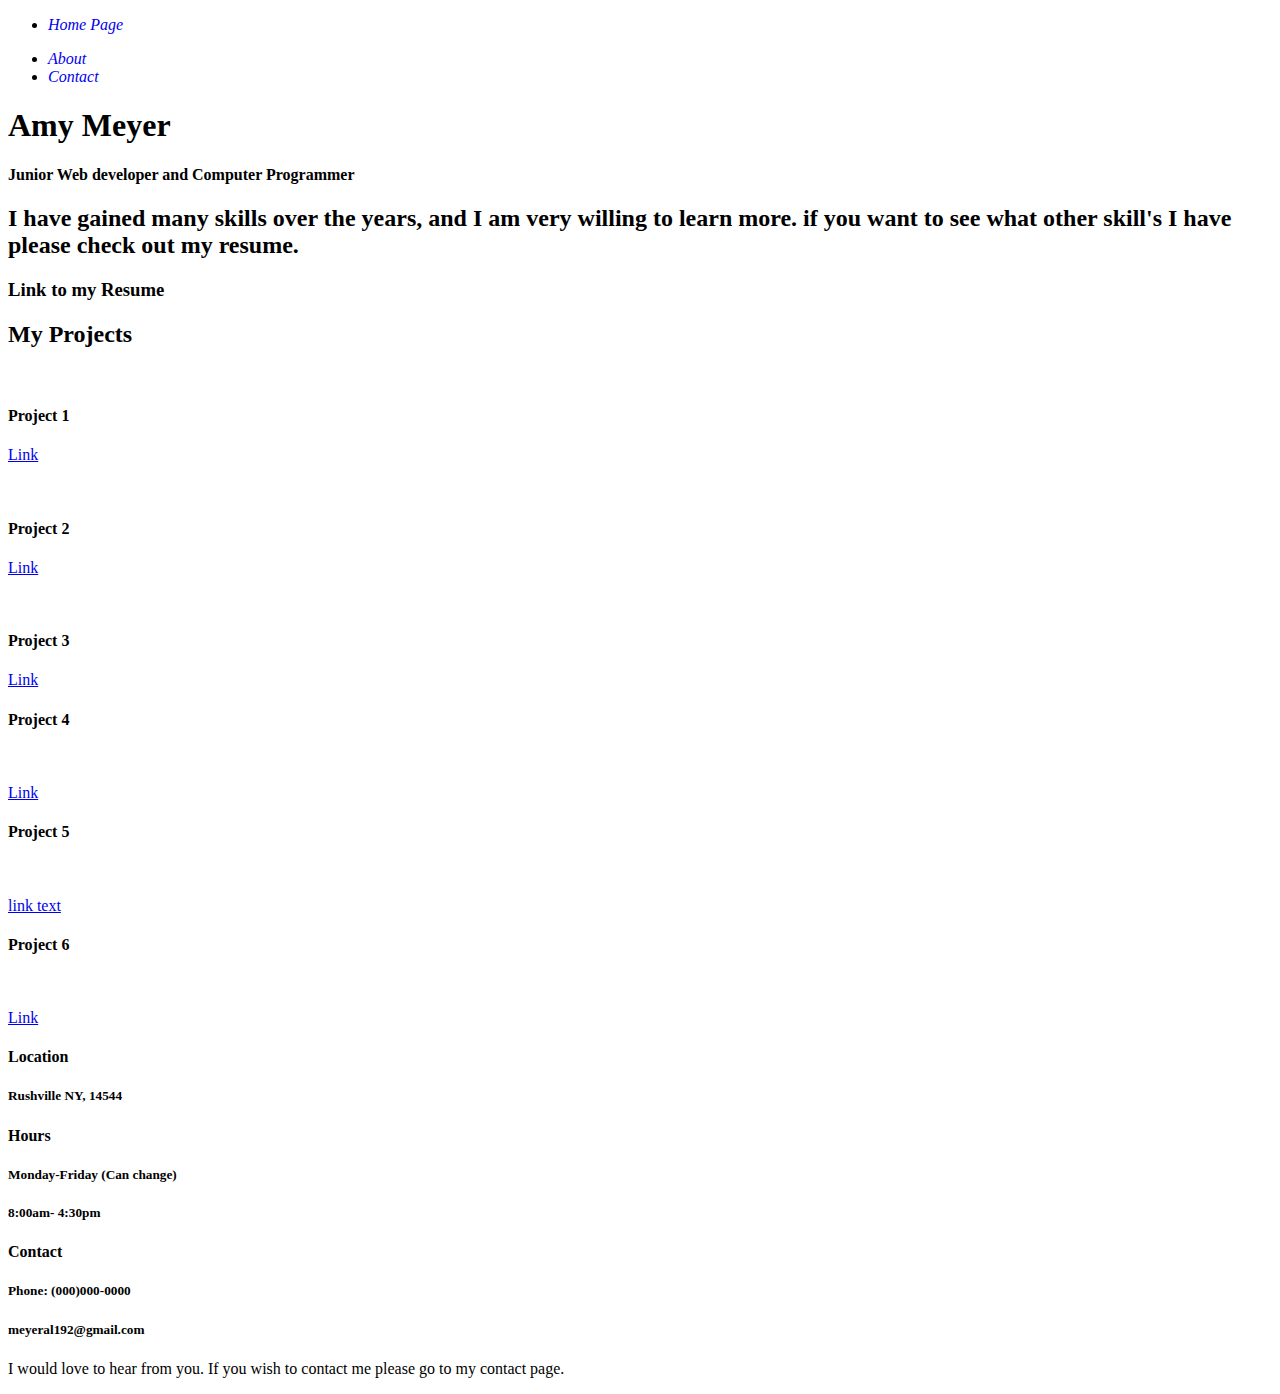
==== index.html @ f059a652 "Add files via upload" ====
<!DOCTYPE html>
<html lang="en">
<head>
    <meta charset="UTF-8">
    <meta name="viewport" content="width=device-width, initial-scale=1.0">
    <link rel="stylesheet" href="HomePage.css">
    <title>Document</title>
</head>
<body>
    <section>
        <div class="topnav">
        <!--Right Side Nav -->
            <ul class="rightS">
                <li><em><a href="HomePage.html" style="text-decoration:none">Home Page</a></em></li>
            </ul>  
        <!--Left Side Nav -->
            <ul class="leftS">
                <li><em><a href="AboutPage.html" style="text-decoration:none">About </a></em></li>
                <li><em><a href="Contact.html" style="text-decoration:none">Contact</a></em></li>
            </ul>
        </div> 
    </section> 
    <!--First Section-->  
    <section class="Maintext">
        <div class="text1">
            <h1 class="h1T">Amy Meyer</h1>
        </div>
        <div class="text1A">
            <h4 class="h4T">Junior Web developer and Computer Programmer</h4>     
        </div>
            
    </section>  
<!--Second Section-->
    <section class="Container1">
        <div class="text2">
            <h2>I have gained many skills over the years, and I am very willing to learn more. if you want to see what other skill's I have please check out my resume.</h2>
        </div>
        <div class="text2A">
            <h3>Link to my Resume</h3>
        </div>
    </section> 
    
    

 <!--Third Section--> 
<section>
    <div class="Container2">
        <h2>My Projects</h2>
        
    <div class="Container3">
        <div class="text3">
           <img src="Resources\Project1.png" alt="" >
            <h4>Project 1</h4>
           <p><a href="https://github.com/meyeral192/Projects.Repository/tree/main/Pro5">Link</a></p>  
        </div>

        <div class="text3A">
             <img src="Resources\Project2.png" alt="" >
            <h4>Project 2</h4>
            <p><a href="https://github.com/meyeral192/Projects.Repository/tree/main/Project2">Link</a></p>  
        </div>

        <div class="text3B">
             <img src="Resources\Project3.png" alt="" >
            <h4>Project 3</h4>
            <p><a href="https://github.com/meyeral192/Projects.Repository/tree/main/Project5">Link</a></p>  
        </div>
    </div>  
</div>      
</section>

 

 <!--Fourth Section --> 
 <section>
    <div class="Container4">
       
    <div class="Container5">
        <div class="text4">
            <h4>Project 4</h4>
            <img src="Resources\Project4.png" alt="" >
            <p><a href="A">Link</a></p>  
        </div>

        <div class="text4A">
            <h4>Project 5</h4>
            <img src="Resources\Project6.png" alt="" >
            <p><a href="https://github.com/meyeral192/Projects.Repository/tree/main/Project6">link text</a></p>  
        </div>

        <div class="text4B">
            <h4>Project 6</h4>
            <img src="Resources\Project5.png" alt="" >
            <p><a href="A">Link</a></p>  
        </div>
    </div>    
    </div>
    
</section>



<!--Fifth Section-->
<section>
<div class="Container6">
    <div class="Container7">
        <div class="text5">
            <h4>Location</h4>
            <h5>Rushville NY, 14544</h5>
        </div>
        <div class="text5A">
            <h4>Hours</h4>
            <h5>Monday-Friday (Can change)</h5>
            <h5>8:00am- 4:30pm</h5>
        </div>
        <div class="text5B">
            <h4>Contact</h4>
            <h5>Phone: (000)000-0000</h5>
            <h5>meyeral192@gmail.com</h5>
        </div>
    </div>   
</div>
     
</section>


<!-- Footer--> 
<section>
    <div class="textB">
        <p>I would love to hear from you. If you wish to contact me please go to my contact page.</p>
    </div>
</section>

</body>
</html>
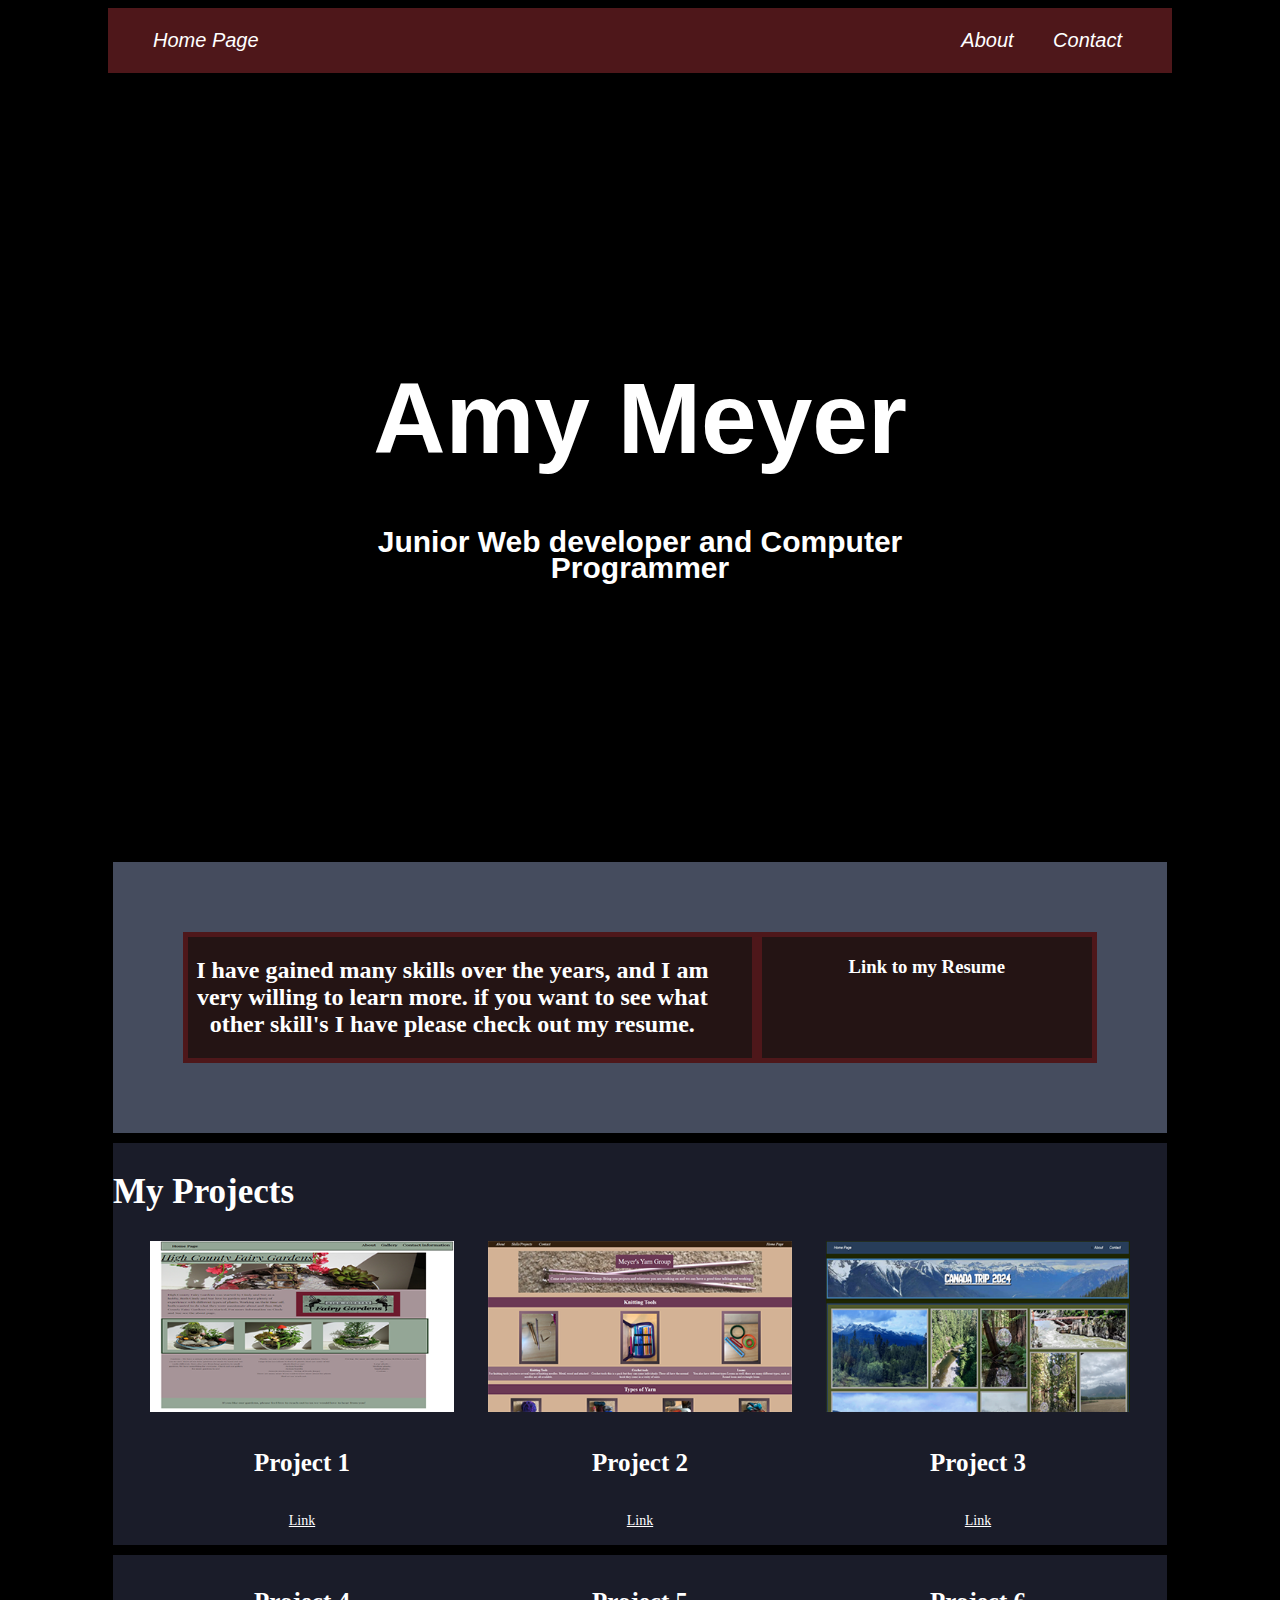
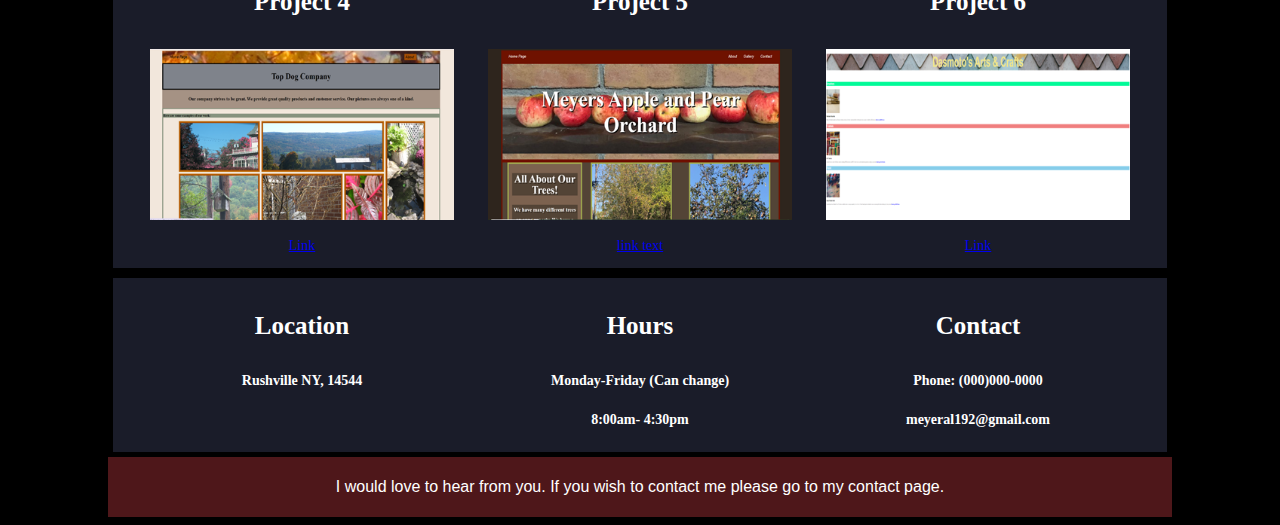
==== commit 959750ec: "Update index.html" ====
--- a/index.html
+++ b/index.html
@@ -3,7 +3,7 @@
 <head>
     <meta charset="UTF-8">
     <meta name="viewport" content="width=device-width, initial-scale=1.0">
-    <link rel="stylesheet" href="HomePage.css">
+    <link rel="stylesheet" href="index.css">
     <title>Document</title>
 </head>
 <body>
@@ -11,7 +11,7 @@
         <div class="topnav">
         <!--Right Side Nav -->
             <ul class="rightS">
-                <li><em><a href="HomePage.html" style="text-decoration:none">Home Page</a></em></li>
+                <li><em><a href="index.html" style="text-decoration:none">Home Page</a></em></li>
             </ul>  
         <!--Left Side Nav -->
             <ul class="leftS">
@@ -132,4 +132,4 @@
 </section>
 
 </body>
-</html>+</html>
--- a/index.css
+++ b/index.css
@@ -0,0 +1,355 @@
+* body{
+  background-color: #000000; 
+
+}
+/*navBar */
+.topnav {
+    background-color: #4E171A;
+    display: flex;
+    justify-content:space-between;
+    overflow: hidden;
+    padding-right: 20px;
+    margin-bottom: 0px;
+    margin-left: 100px;
+    margin-right: 100px;
+    font-family: "Montserrat", sans-serif;
+    }
+  
+.rightS, .leftS {
+    list-style-type: none;
+    }
+  
+.rightS li, .leftS li {
+    display: inline-block;
+    padding-right: 25px;
+    }
+  
+.rightS li a, .leftS li a {
+    text-decoration: none;
+    display: block;
+    width: 100%;
+    height: 100%;
+    font-size: 20px;
+    color: white;
+    padding: 5px;
+    font-family: "arial","sans-serif";
+    margin: 0;
+    }
+  
+.rightS li a:hover, .leftS li a:hover {
+    background-color: #6D0004;
+  }
+
+  /*Welcome Section */
+.Maintext{
+    color: white;
+    text-align: center;
+    background-image: url("file:///C:/Users/amy/Documents/CODING/Projects/Website/Resources/IMG_5588.jpg");
+    font-family: "arial","sans-serif";
+    border: 5px solid rgb(0, 0, 0);
+    padding: 230px;
+    margin-left: 100px;
+    margin-right: 100px;
+    line-height: 10px;
+    max-width: 100%;
+
+    }
+
+.text1 h1{
+line-height: 65pt;
+font-size: clamp(50px, 8vw, 100px);
+text-shadow: 5px 5px rgb(0, 0, 0);
+}
+
+.text1A h4{
+  line-height: 20pt;
+  font-size: clamp(30px, 2vw, 100px);
+  text-shadow: 4px 4px rgb(0, 0, 0);
+}
+
+
+/*Second Section */ 
+.Container1{
+    margin-left: 100px;
+    margin-right: 100px;
+    background-color: #454C5E;
+    display: flex;
+    padding: 70px;
+    border: 5px solid rgb(0, 0, 0);
+}
+
+.text2{
+  color: white; 
+  width: 80%;
+  text-align: center;
+  padding-right: 35px;
+  background-color: #241414;
+  border: 5px solid #4E171A;
+}
+.text2A{
+    color: white; 
+    width: 50%;
+    text-align: center;
+    background-color: #241414;
+    border: 5px solid #4E171A;
+  }
+
+
+
+  /*Third Section */
+  .Container2{
+    margin-left: 100px;
+    margin-right: 100px;
+    background-color: #1A1C29;
+    color: white; 
+    border: 5px solid #000000;
+  }
+
+  .Container2 h2{
+    font-size: 35px;
+  }
+
+  .Container3{
+    background-color: #1A1C29;
+    margin-left: 20px;
+    margin-right: 20px;
+    color: white; 
+    display: flex;
+    flex-wrap: wrap;
+    text-align: center;
+    
+  }                                   
+
+  .text3{
+    flex: 1 200px;
+  }
+  .text3 h4 {
+    font-size: 25px; 
+  }
+  .text3 a {
+    font-size: 14px; 
+    color: white; 
+  }
+
+
+  .text3A{
+    flex: 1 200px;
+  }
+  .text3A h4 {
+    font-size: 25px; 
+  }
+  .text3A a {
+    font-size: 14px; 
+    color: white; 
+  }
+
+
+  .text3B{
+    flex: 1 200px;
+  }
+  .text3B h4 {
+    font-size: 25px; 
+  }
+
+  .text3B a {
+    font-size: 14px; 
+    color: white; 
+  }
+
+  img{
+    width: 90%;
+    height: auto; 
+  }
+
+  img:hover {
+    transform: scale(1.2); 
+  }
+
+
+    /*Fourth Section */
+    .Container4{
+      margin-left: 100px;
+      margin-right: 100px;
+      background-color: #1A1C29;
+      color: white; 
+      border: 5px solid #000000;
+    }
+  
+    .Container5{
+      background-color: #1A1C29;
+      margin-left: 20px;
+      margin-right: 20px;
+      color: white; 
+      display: flex;
+      flex-wrap: wrap;
+      text-align: center;
+
+    }                                   
+  
+    .text4{
+      flex: 1 200px;
+    }
+    .text4A{
+      flex: 1 200px;
+    }
+    .text4B{
+      flex: 1 200px;
+    }
+  
+  
+    .text4 h4 {
+      font-size: 25px; 
+    }
+  
+    .text4 p {
+      font-size: 14px; 
+    }
+
+    .text4A h4 {
+      font-size: 25px; 
+    }
+  
+    .text4A p {
+      font-size: 14px; 
+    }
+
+    .text4B h4 {
+      font-size: 25px; 
+    }
+  
+    .text4B p {
+      font-size: 14px; 
+    }
+
+
+
+ /*Fifth Section */
+
+    .Container6{
+      margin-left: 100px;
+      margin-right: 100px;
+      background-color: #1A1C29;
+      color: white; 
+      border: 5px solid #000000;      
+      justify-content: center;
+      text-align: center;
+    }
+  
+    .Container7{
+      background-color: #1A1C29;
+      margin-left: 20px;
+      margin-right: 20px;
+      color: white; 
+      text-align: center;
+      display: flex;
+      flex-wrap: wrap;
+    }      
+
+    .text5{
+      flex: 1 200px;
+
+    }
+    .text5A{
+      flex: 1 200px;
+
+    }
+    .text5B{
+      flex: 1 200px;
+
+    }
+
+    .text5 h4 {
+      flex: 1 200px;
+      font-size: 25px; 
+    }
+  
+    .text5 h5 {
+      font-size: 14px; 
+    }
+
+    .text5A h4 {
+      flex: 1 200px;
+      font-size: 25px; 
+    }
+  
+    .text5A h5 {
+      font-size: 14px; 
+    }
+
+    .text5B h4 {
+      flex: 1 200px;
+      font-size: 25px; 
+    }
+  
+    .text5B h5 {
+      font-size: 14px; 
+    }
+
+
+ /*Footer */
+    .textB{
+      color: white;
+      background-color: #4E171A;
+      text-align: center;
+      font-family: "arial","sans-serif";
+      font-size: 16px;
+      padding: 5px;
+      margin-left: 100px;
+      margin-right: 100px;
+    }
+    
+
+
+    /* Small devices (portrait tablets and large phones, 600px and up) */
+  @media only screen and (max-width: 410px) {
+    .topnav {
+      display: flex;
+      overflow: hidden;
+      padding-right: 20px;
+      margin-bottom: 0px;
+      margin-left: 5px;
+      margin-right: 5px;
+      }
+
+
+    .Maintext{
+      border: 5px solid rgb(0, 0, 0);
+      padding: 45px;
+      margin-left: 5px;
+      margin-right: 5px;
+      line-height: 5px;
+      }
+
+
+  }
+  
+/* Small devices (portrait tablets and large phones, 600px and up) */
+@media only screen and (max-width: 600px) {
+
+}
+
+/* Medium devices (landscape tablets, 768px and up) */
+@media only screen and (max-width: 768px) {
+
+
+}
+
+/* Large devices (laptops/desktops, 992px and up) */
+@media only screen and (max-width: 992px) {
+
+
+}
+
+/* Extra large devices (large laptops and desktops, 1200px and up) */
+@media only screen and (min-width: 1200px) {
+
+
+}
+
+
+/* Extra large devices (large laptops and desktops, 1200px and up) */
+@media only screen and (min-width: 1500px) {
+
+
+}
+
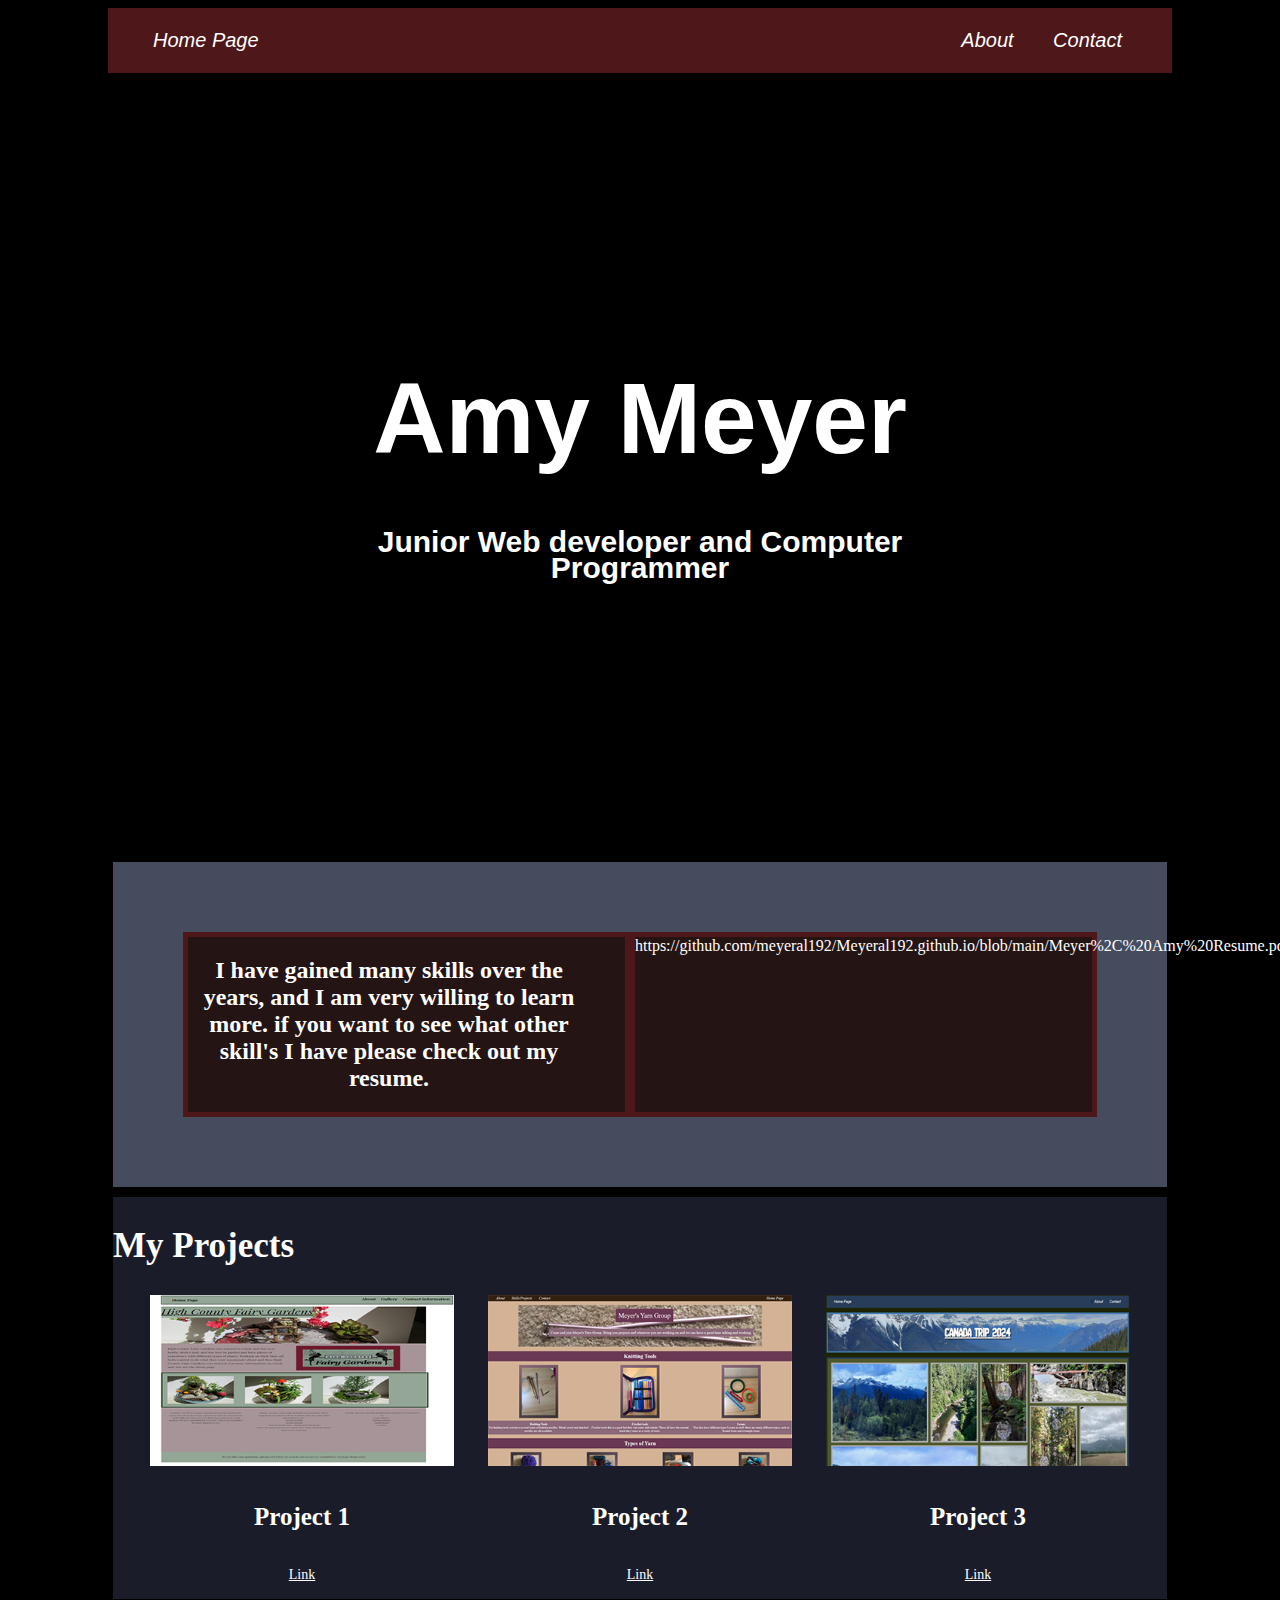
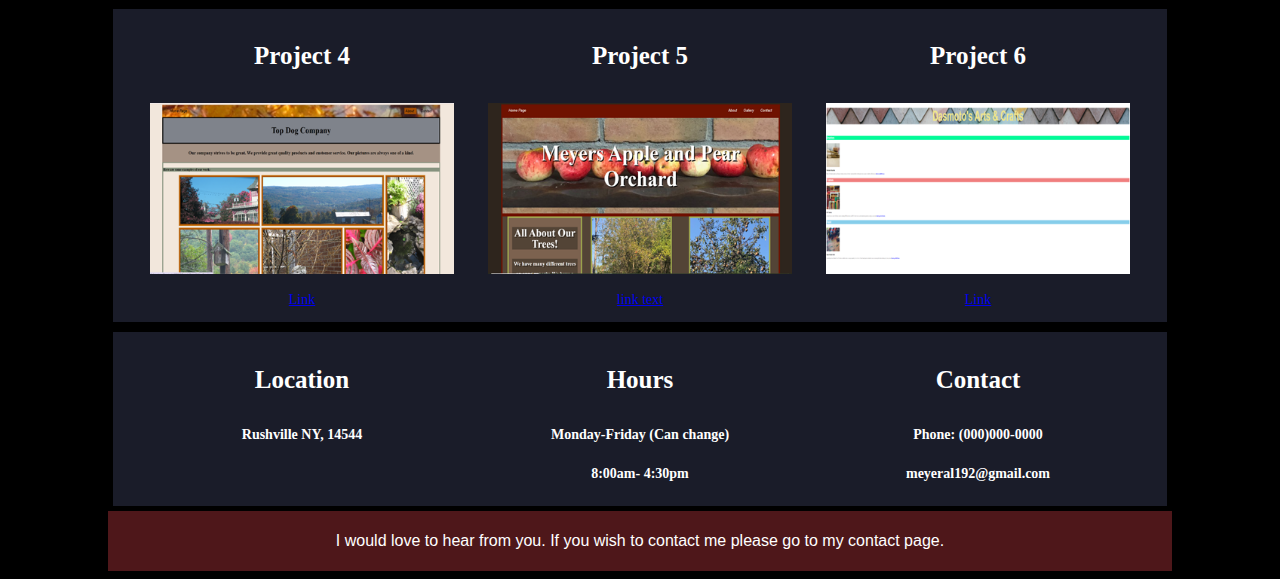
==== commit f6086e15: "Added resume" ====
--- a/index.html
+++ b/index.html
@@ -36,7 +36,7 @@
             <h2>I have gained many skills over the years, and I am very willing to learn more. if you want to see what other skill's I have please check out my resume.</h2>
         </div>
         <div class="text2A">
-            <h3>Link to my Resume</h3>
+            <a>https://github.com/meyeral192/Meyeral192.github.io/blob/main/Meyer%2C%20Amy%20Resume.pdf</a>
         </div>
     </section> 
     
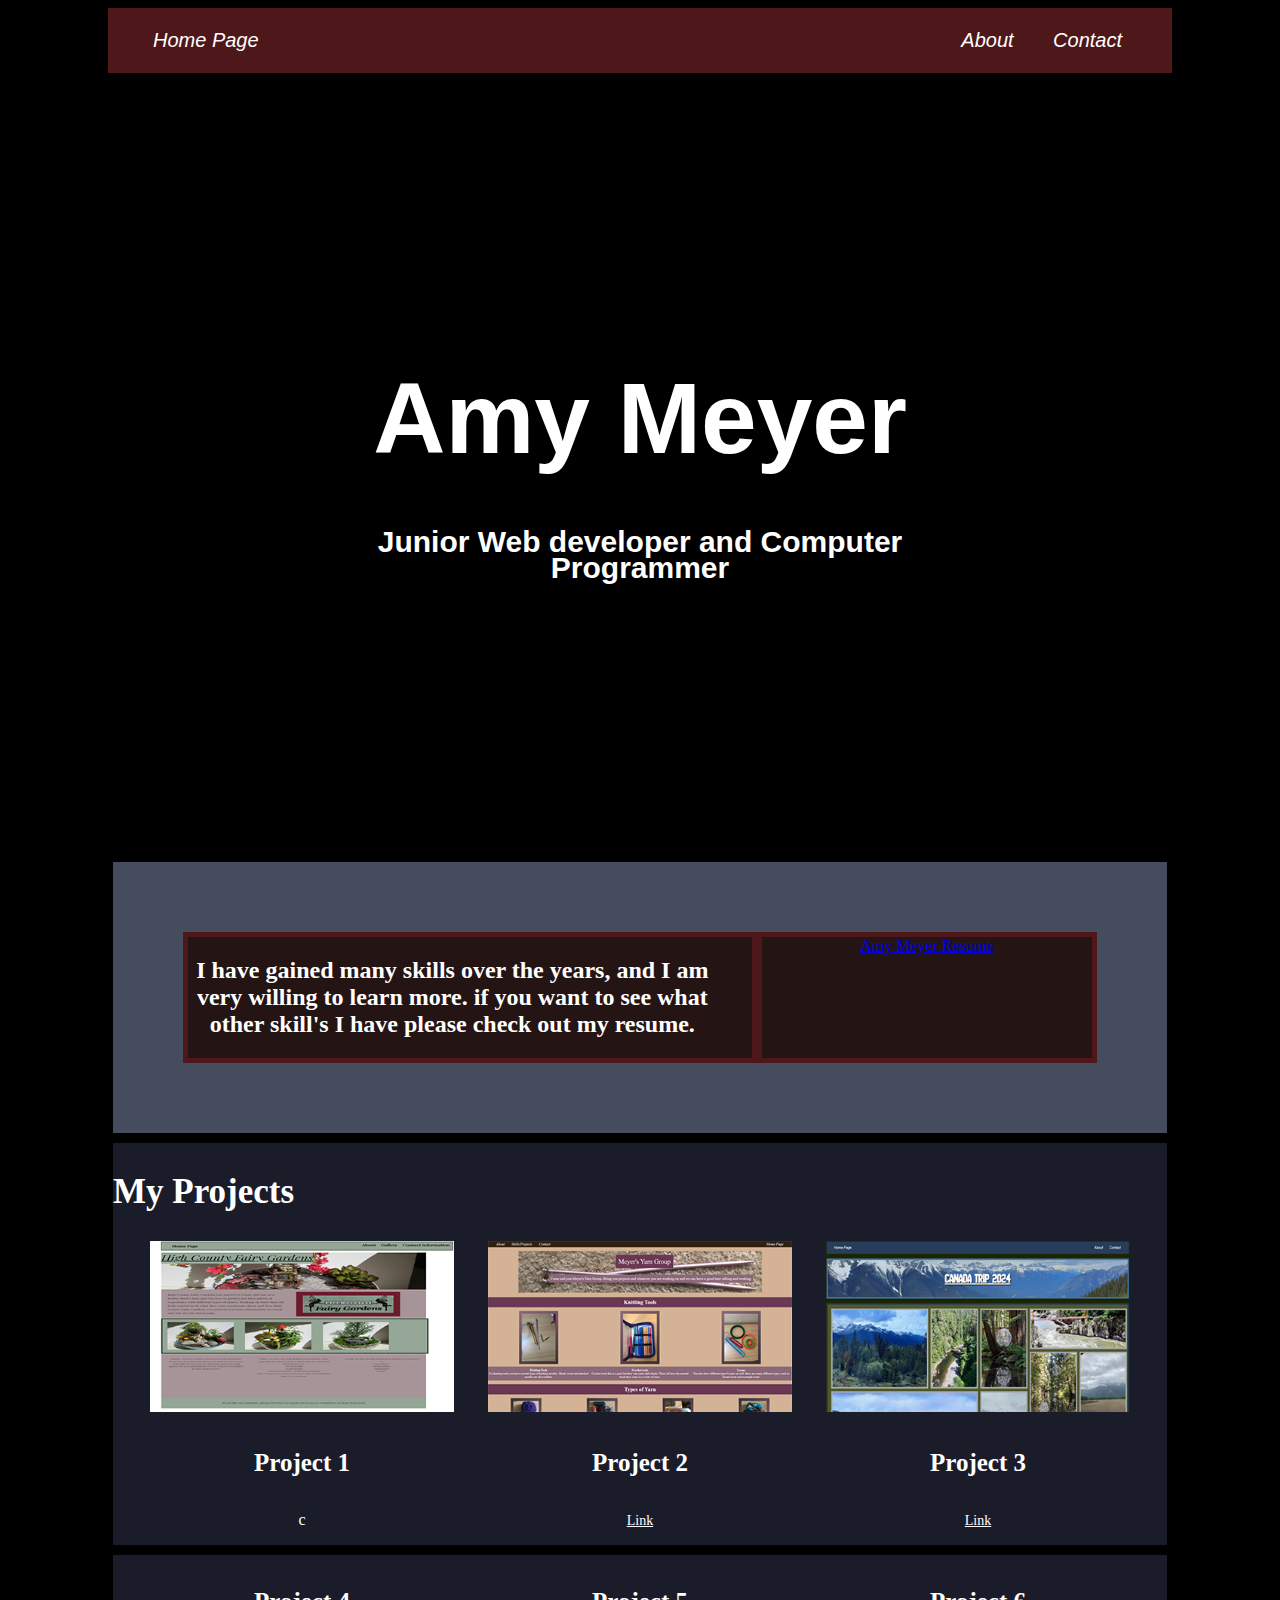
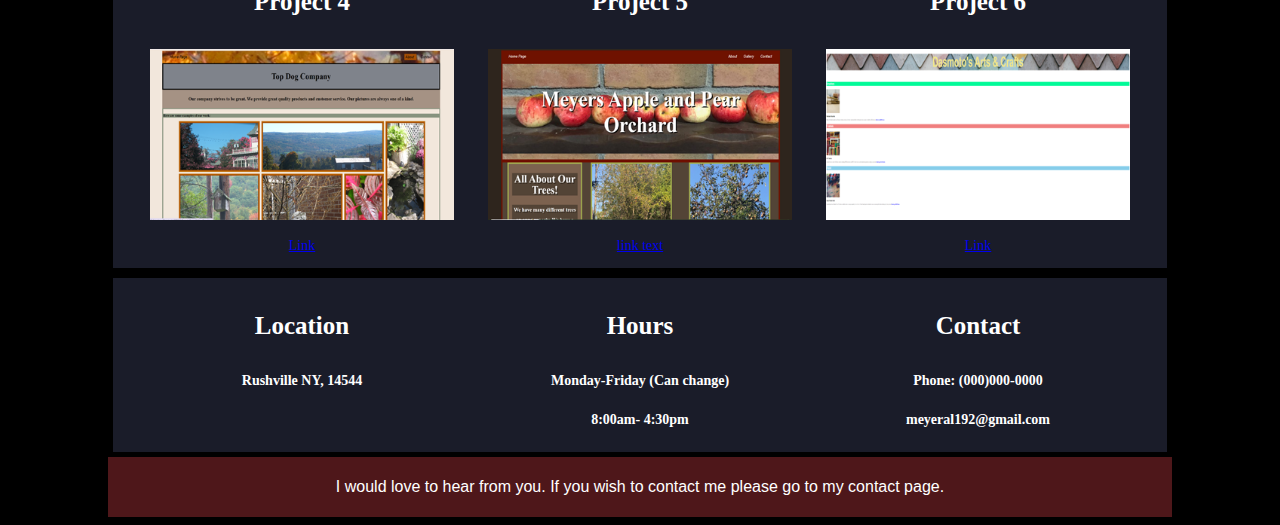
==== commit c6cb03bb: "added more to resume" ====
--- a/index.html
+++ b/index.html
@@ -36,7 +36,8 @@
             <h2>I have gained many skills over the years, and I am very willing to learn more. if you want to see what other skill's I have please check out my resume.</h2>
         </div>
         <div class="text2A">
-            <a>https://github.com/meyeral192/Meyeral192.github.io/blob/main/Meyer%2C%20Amy%20Resume.pdf</a>
+            <a href="https://github.com/meyeral192/Meyeral192.github.io/blob/main/Meyer%2C%20Amy%20Resume.pdf">Amy Meyer Resume</a>
+            
         </div>
     </section> 
     
@@ -51,7 +52,7 @@
         <div class="text3">
            <img src="Resources\Project1.png" alt="" >
             <h4>Project 1</h4>
-           <p><a href="https://github.com/meyeral192/Projects.Repository/tree/main/Pro5">Link</a></p>  
+           <p>c</p>  
         </div>
 
         <div class="text3A">
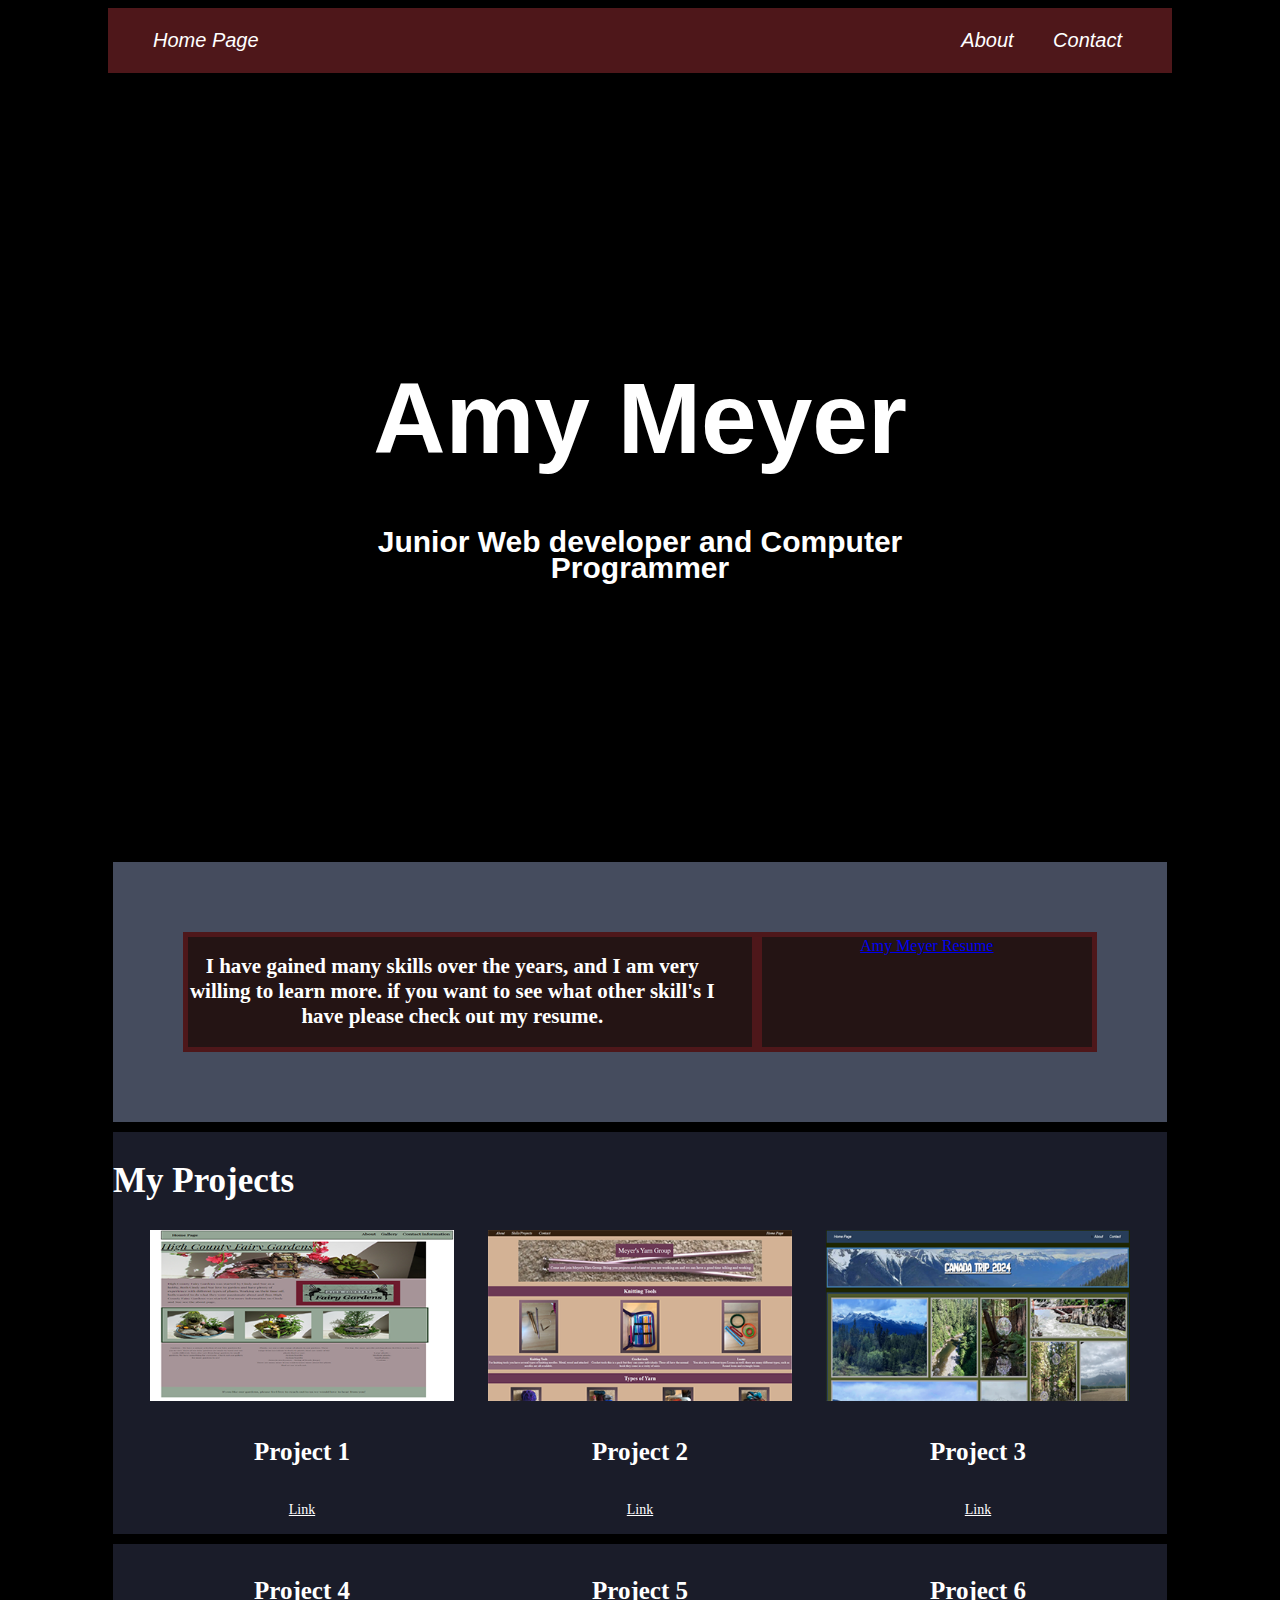
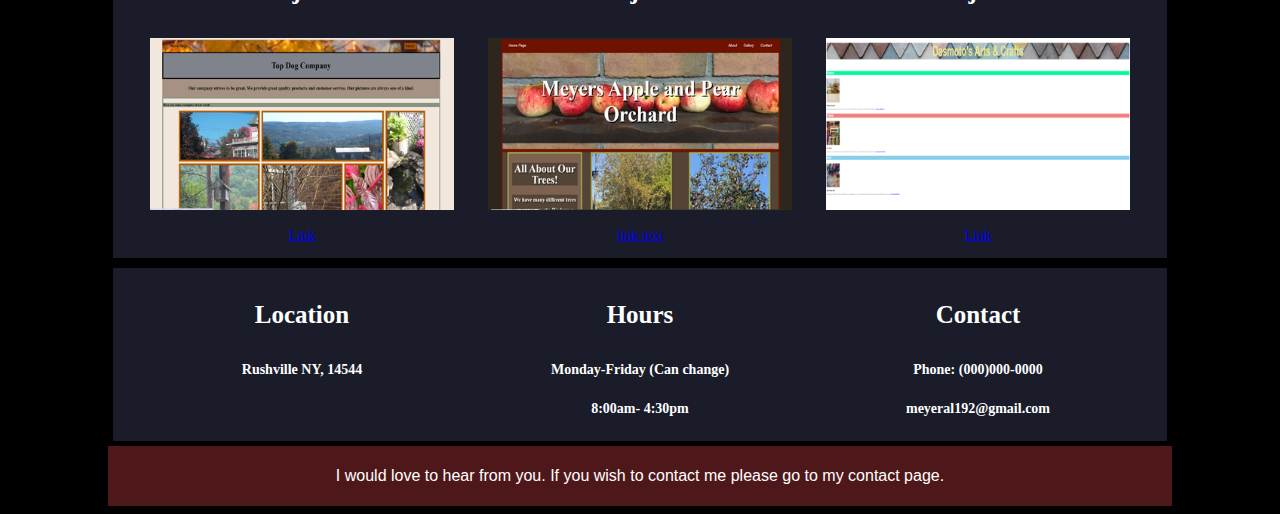
==== commit 7ce9c904: "Update index.html" ====
--- a/index.html
+++ b/index.html
@@ -37,7 +37,6 @@
         </div>
         <div class="text2A">
             <a href="https://github.com/meyeral192/Meyeral192.github.io/blob/main/Meyer%2C%20Amy%20Resume.pdf">Amy Meyer Resume</a>
-            
         </div>
     </section> 
     
@@ -52,7 +51,7 @@
         <div class="text3">
            <img src="Resources\Project1.png" alt="" >
             <h4>Project 1</h4>
-           <p>c</p>  
+           <p><a href="https://github.com/meyeral192/Projects.Repository/tree/main/Pro5">Link</a></p>  
         </div>
 
         <div class="text3A">
--- a/index.css
+++ b/index.css
@@ -82,6 +82,7 @@
   color: white; 
   width: 80%;
   text-align: center;
+  font-size: 16px;
   padding-right: 35px;
   background-color: #241414;
   border: 5px solid #4E171A;
@@ -92,6 +93,7 @@
     text-align: center;
     background-color: #241414;
     border: 5px solid #4E171A;
+    font-size: 16px;
   }
 
 
@@ -320,36 +322,59 @@
       line-height: 5px;
       }
 
-
+      .text2{
+        font-size: 10px;
+
+      }
   }
   
 /* Small devices (portrait tablets and large phones, 600px and up) */
 @media only screen and (max-width: 600px) {
-
+  .text2{
+    font-size: 10px;
+
+  }
 }
 
 /* Medium devices (landscape tablets, 768px and up) */
 @media only screen and (max-width: 768px) {
-
-
-}
+  .text2{
+    font-size: 10px;
+
+  }
+}
+
+
 
 /* Large devices (laptops/desktops, 992px and up) */
 @media only screen and (max-width: 992px) {
-
-
-}
+  .text2{
+    font-size: 12px;
+
+  }
+}
+
+
 
 /* Extra large devices (large laptops and desktops, 1200px and up) */
 @media only screen and (min-width: 1200px) {
 
-
-}
+  .text2{
+    font-size: 14px;
+
+  }
+}
+
 
 
 /* Extra large devices (large laptops and desktops, 1200px and up) */
 @media only screen and (min-width: 1500px) {
 
-
-}
-
+  .text2{
+    font-size: 16px;
+
+  }
+}
+
+
+
